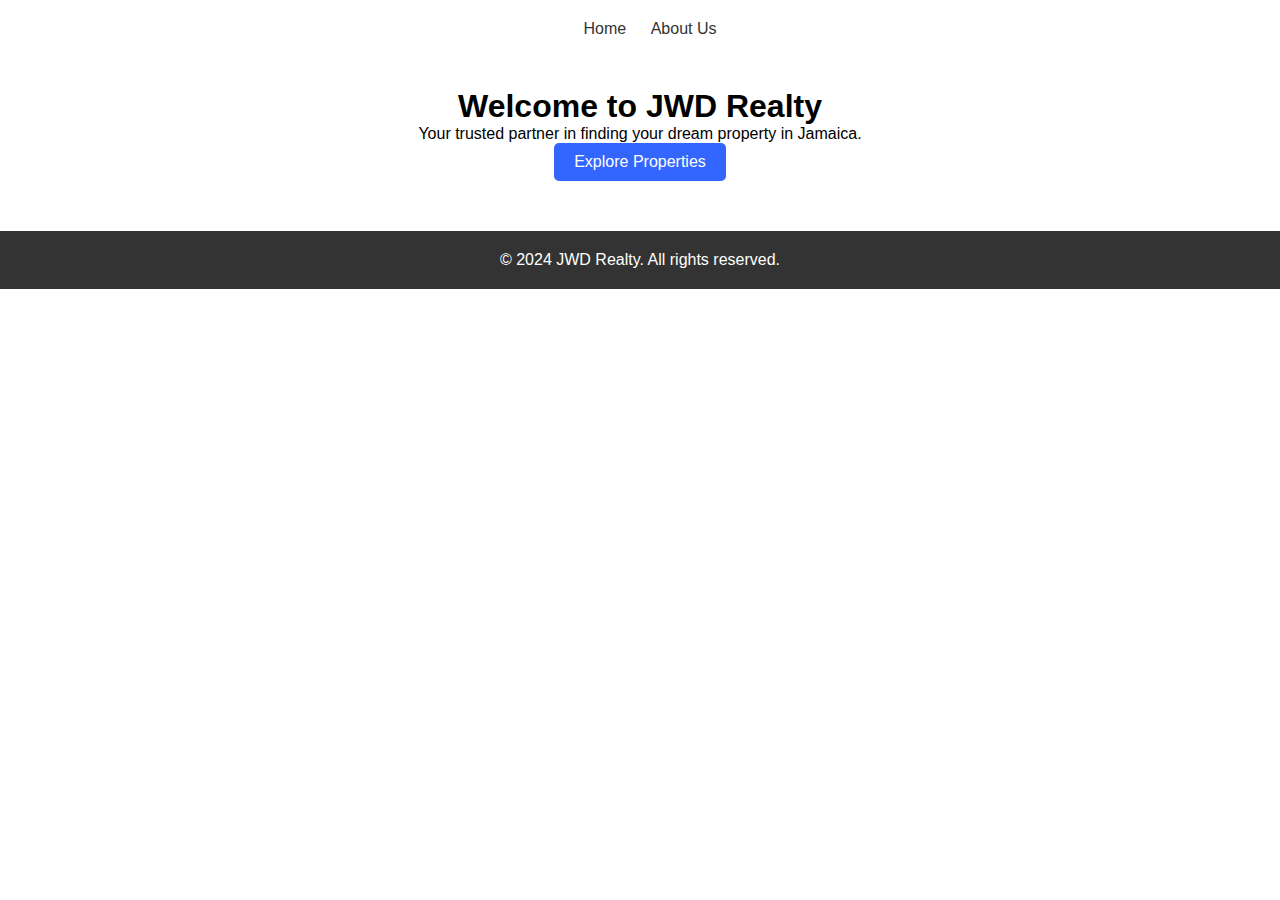
==== Index.html @ 761028da "Added style sheet" ====
<!DOCTYPE html>
<html lang="en">
<head>
    <meta charset="UTF-8">
    <meta name="viewport" content="width=device-width, initial-scale=1.0">
    <title>JWD Realty - Home</title>
    <link rel="stylesheet" href="Styles/styles.css">
</head>
<body>

<div class="container">
    <!-- Navigation Section -->
    <nav>
        <ul>
            <li><a href="index.html">Home</a></li>
            <li><a href="about.html">About Us</a></li>
        </ul>
    </nav>

    <!-- Content Section -->
    <section class="content">
        <h1>Welcome to JWD Realty</h1>
        <p>Your trusted partner in finding your dream property in Jamaica.</p>
        <a href="#" class="btn">Explore Properties</a>
    </section>
</div>

<!-- Footer Section -->
<footer>
    <div class="container">
        <p>&copy; 2024 JWD Realty. All rights reserved.</p>
    </div>
</footer>

</body>
</html>
---- Styles/styles.css ----
/* Reset default styles */
* {
    margin: 0;
    padding: 0;
    box-sizing: border-box;
}

/* Basic styling */
body {
    font-family: Arial, sans-serif;
}

.container {
    max-width: 80%;
    margin: 0 auto;
    text-align: center;
}

nav ul {
    list-style: none;
    margin-top: 20px;
}

nav ul li {
    display: inline;
    margin-left: 20px;
}

nav ul li a {
    text-decoration: none;
    color: #333;
}

.content {
    margin-top: 50px;
}

.btn {
    display: inline-block;
    background-color: #3366ff;
    color: #fff;
    padding: 10px 20px;
    text-decoration: none;
    border-radius: 5px;
}

footer {
    margin-top: 50px;
    background-color: #333;
    color: #fff;
    padding: 20px 0;
}
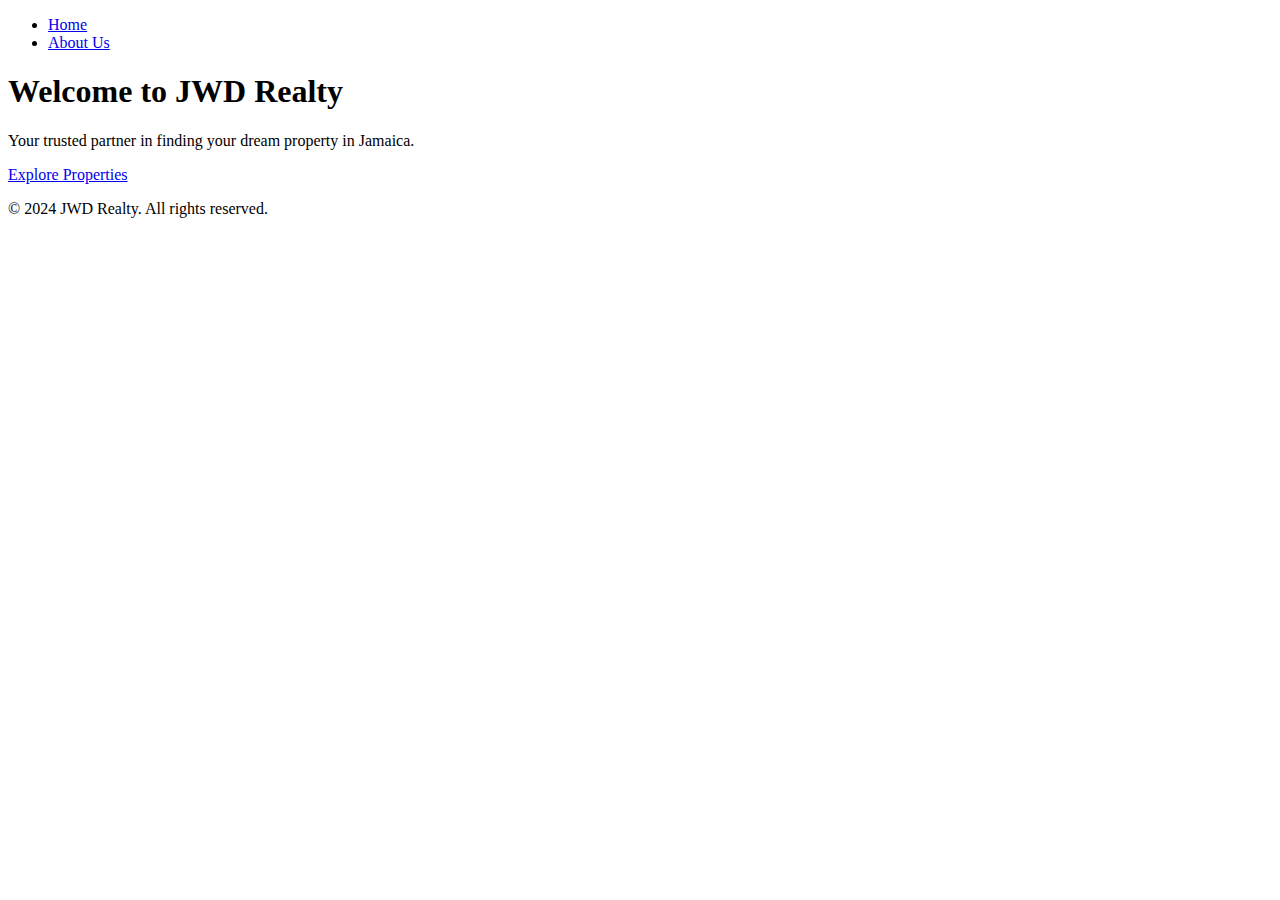
==== commit b509e2ca: "updated about us" ====
--- a/Index.html
+++ b/Index.html
@@ -4,32 +4,25 @@
     <meta charset="UTF-8">
     <meta name="viewport" content="width=device-width, initial-scale=1.0">
     <title>JWD Realty - Home</title>
-    <link rel="stylesheet" href="Styles/styles.css">
+    <link rel="stylesheet" href="styles.css">
 </head>
 <body>
 
-<div class="container">
-    <!-- Navigation Section -->
-    <nav>
-        <ul>
-            <li><a href="index.html">Home</a></li>
-            <li><a href="about.html">About Us</a></li>
-        </ul>
-    </nav>
+<nav>
+    <ul>
+        <li><a href="index.html">Home</a></li>
+        <li><a href="about.html">About Us</a></li>
+    </ul>
+</nav>
 
-    <!-- Content Section -->
-    <section class="content">
-        <h1>Welcome to JWD Realty</h1>
-        <p>Your trusted partner in finding your dream property in Jamaica.</p>
-        <a href="#" class="btn">Explore Properties</a>
-    </section>
-</div>
+<section class="content">
+    <h1>Welcome to JWD Realty</h1>
+    <p>Your trusted partner in finding your dream property in Jamaica.</p>
+    <a href="#" class="btn">Explore Properties</a>
+</section>
 
-<!-- Footer Section -->
 <footer>
-    <div class="container">
-        <p>&copy; 2024 JWD Realty. All rights reserved.</p>
-    </div>
+    <p>&copy; 2024 JWD Realty. All rights reserved.</p>
 </footer>
 
 </body>
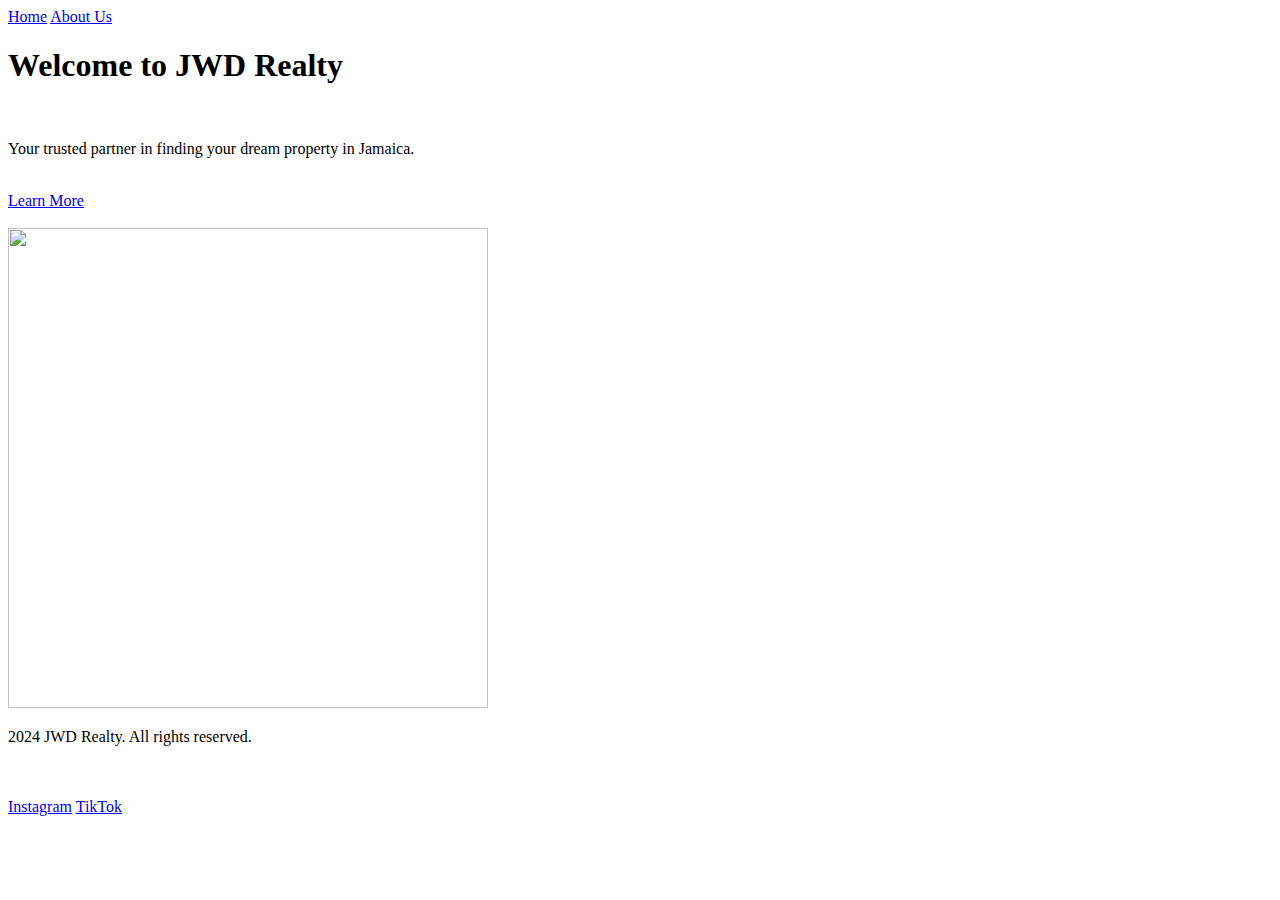
==== commit 538299e5: "edit links" ====
--- a/Index.html
+++ b/Index.html
@@ -7,23 +7,28 @@
     <link rel="stylesheet" href="styles.css">
 </head>
 <body>
+    <nav>
+        <a href="index.html">Home</a>
+        <a href="about_us.html">About Us</a>
+    </nav>
 
-<nav>
-    <ul>
-        <li><a href="index.html">Home</a></li>
-        <li><a href="about.html">About Us</a></li>
-    </ul>
-</nav>
+    <section class="content">
+        <h1>Welcome to JWD Realty</h1>
+        <br/>
+        <p>Your trusted partner in finding your dream property in Jamaica.</p>
+        <br/>
+        <a href="about_us.html" class="btn">Learn More</a>
+        <br/><br/>
+        <img src="images/house.jpg" height="480px" width="480px"/>
+    </section>
 
-<section class="content">
-    <h1>Welcome to JWD Realty</h1>
-    <p>Your trusted partner in finding your dream property in Jamaica.</p>
-    <a href="#" class="btn">Explore Properties</a>
-</section>
 
-<footer>
-    <p>&copy; 2024 JWD Realty. All rights reserved.</p>
-</footer>
+    <footer>
+            <p>2024 JWD Realty. All rights reserved.</p>
+            <br/><br/>
+            <a href="https://www.instagram.com/jheanelle_yourrealtor/" target="_blank">Instagram</a>
+            <a href="https://www.tiktok.com/@jheanellewd" target="_blank">TikTok</a>
+    </footer>
 
 </body>
-</html>
+</html>